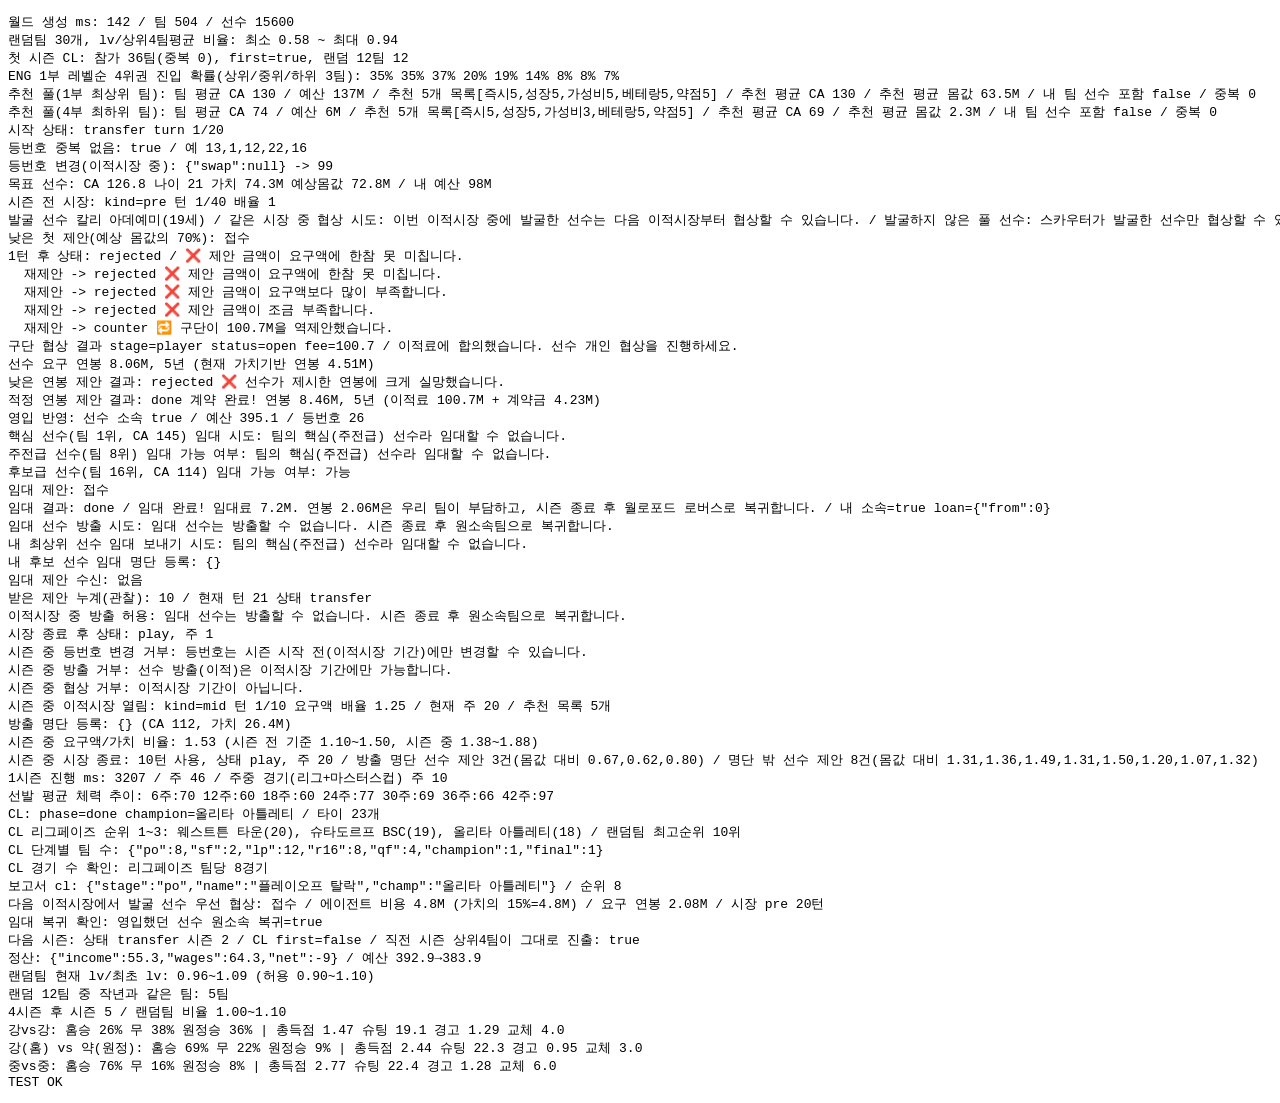
==== test.html @ ea3b6bc8 "Add files via upload" ====
<!doctype html>
<html><head><meta charset="utf-8"><title>engine test</title></head>
<body><pre id="out">running...</pre>
<script>window.addEventListener('error',e=>{document.getElementById('out').textContent='JSERR '+e.message+' @line '+e.lineno;});</script>
<script src="engine.js"></script>
<script>
(function(){
  const out=[]; const P=s=>out.push(s);
  try{
    let t0=performance.now();
    G.newWorld(12345);
    const W=G.world();
    P('월드 생성 ms: '+Math.round(performance.now()-t0)+' / 팀 '+W.teams.length+' / 선수 '+Object.keys(W.P).length);
    const rnd30=W.teams.filter(t=>t.cid==='RND');
    const top4=[]; G.COUNTRIES.forEach(c=>W.lg[c.id][0].teams.slice().sort((a,b)=>W.teams[b].lv-W.teams[a].lv).slice(0,4).forEach(i=>top4.push(W.teams[i].lv)));
    const avg4=top4.reduce((a,b)=>a+b,0)/top4.length;
    P('랜덤팀 '+rnd30.length+'개, lv/상위4팀평균 비율: 최소 '+(Math.min(...rnd30.map(t=>t.lv))/avg4).toFixed(2)+' ~ 최대 '+(Math.max(...rnd30.map(t=>t.lv))/avg4).toFixed(2));
    P('첫 시즌 CL: 참가 '+W.cl.teams.length+'팀(중복 '+(W.cl.teams.length-new Set(W.cl.teams).size)+'), first='+W.cl.first+', 랜덤 12팀 '+W.cl.rnds.length);
    // 첫 시즌 추첨이 팀 수준에 비례하는지: 1부 팀 레벨 순위별 선택 빈도
    const cnt={}; for(let i=0;i<4000;i++){ const ids=W.lg.ENG[0].teams; G.newWorld; }
    const ids=W.lg.ENG[0].teams.slice().sort((a,b)=>W.teams[b].lv-W.teams[a].lv);
    const pick4=()=>{ const pool=ids.slice(), o=[]; while(o.length<4){ const w=pool.map(id=>Math.pow(W.teams[id].lv,6)+0.0005); let x=Math.random()*w.reduce((a,b)=>a+b,0),k=0; for(;k<pool.length-1;k++){x-=w[k]; if(x<=0)break;} o.push(pool[k]); pool.splice(k,1);} return o; };
    const freq={}; for(let i=0;i<3000;i++) pick4().forEach(id=>freq[id]=(freq[id]||0)+1);
    P('ENG 1부 레벨순 4위권 진입 확률(상위/중위/하위 3팀): '+[0,1,2,9,10,11,17,18,19].map(i=>((freq[ids[i]]||0)/30).toFixed(0)+'%').join(' '));
    // 시작
    const recStat=(teamId,label)=>{ G.startGame('추천테스트', teamId); const tm=G.userTeam(); const avg=tm.pl.map(i=>W.P[i].ca).sort((a,b)=>b-a).slice(0,14).reduce((a,b)=>a+b,0)/14; const recs=W.tw.recs; const all=recs.flatMap(r=>r.items); const n=Math.max(1,all.length);
      P(label+': 팀 평균 CA '+avg.toFixed(0)+' / 예산 '+tm.bud+'M / 추천 '+recs.length+'개 목록['+recs.map(r=>r.name.split(' ')[0]+r.items.length).join(',')+'] / 추천 평균 CA '+(all.reduce((a,x)=>a+W.P[x.id].ca,0)/n).toFixed(0)+' / 추천 평균 몸값 '+(all.reduce((a,x)=>a+G.valueOf(W.P[x.id]),0)/n).toFixed(1)+'M / 내 팀 선수 포함 '+all.some(x=>W.P[x.id].t===tm.id)+' / 중복 '+(all.length-new Set(all.map(x=>x.id)).size)); };
    const strongId=W.lg.ENG[0].teams.slice().sort((a,b)=>W.teams[b].lv-W.teams[a].lv)[0]; const weakId=W.lg.ENG[3].teams.slice().sort((a,b)=>W.teams[a].lv-W.teams[b].lv)[0];
    recStat(strongId,'추천 풀(1부 최상위 팀)'); recStat(weakId,'추천 풀(4부 최하위 팀)');
    const myId=W.cl.byC.ENG[0];   // 마스터스컵 진출 팀으로 시작
    G.startGame('테스트', myId);
    P('시작 상태: '+W.state+' turn '+W.tw.turn+'/'+W.tw.max); W.tw.max=40; /* 테스트에서는 협상 반복을 위해 시장을 길게 둠 */
    const ut=G.userTeam();
    P('등번호 중복 없음: '+(new Set(ut.pl.map(i=>W.P[i].sn)).size===ut.pl.length)+' / 예 '+ut.pl.slice(0,5).map(i=>W.P[i].sn).join(','));
    let r=G.setNumber(ut.pl[0], 99); P('등번호 변경(이적시장 중): '+JSON.stringify(r)+' -> '+W.P[ut.pl[0]].sn);
    // 이적 협상
    const sellerId=W.lg.ENG[0].teams.find(i=>i!==myId&&!W.cl.teams.includes(i)); const seller=W.teams[sellerId];
    const tgt=seller.pl.map(i=>W.P[i]).sort((a,b)=>b.ca-a.ca)[4];
    P('목표 선수: CA '+tgt.ca+' 나이 '+tgt.a+' 가치 '+G.valueOf(tgt)+'M 예상몸값 '+G.twEst(tgt.id).toFixed(1)+'M / 내 예산 '+ut.bud+'M');
    ut.bud=500;
    P('시즌 전 시장: kind='+W.tw.kind+' 턴 '+W.tw.turn+'/'+W.tw.max+' 배율 '+W.tw.mult);
    let fnd=null; for(let k=0;k<6 && !fnd;k++){ const r=G.doSearch('AF'); if(r.ids) fnd=r.ids.map(i=>W.P[i]).find(p=>p.a<=19); if(!fnd) G.twNext(); }
    P('발굴 선수 '+(fnd?fnd.n+'('+fnd.a+'세)':'없음')+' / 같은 시장 중 협상 시도: '+(fnd?(G.twStart(fnd.id,0).err||'허용(오류!)'):'-')+' / 발굴하지 않은 풀 선수: '+(G.twStart(W.pool.EU[0],0).err||'허용(오류!)'));
    let s1=G.twStart(tgt.id, G.twEst(tgt.id)*0.7); P('낮은 첫 제안(예상 몸값의 70%): '+(s1.err||'접수'));
    G.twNext(); const n=W.tw.neg[0]; P('1턴 후 상태: '+n.status+' / '+n.msg);
    let guard=0; while(n.stage==='club' && guard++<6){
      if(n.status==='counter'){ G.twAcceptCounter(n.id); break; }
      if(n.status==='rejected'){ G.twOfferClub(n.id, n.offer*1.18); G.twNext(); P('  재제안 -> '+n.status+' '+n.msg); }
      else break; }
    P('구단 협상 결과 stage='+n.stage+' status='+n.status+' fee='+n.fee+' / '+n.msg);
    if(n.stage==='player'){ P('선수 요구 연봉 '+n.dem.w+'M, '+n.dem.y+'년 (현재 가치기반 연봉 '+G.wageOf(tgt)+'M)');
      G.twOfferPlayer(n.id, n.dem.w*0.5, 3); G.twNext(); P('낮은 연봉 제안 결과: '+n.status+' '+n.msg);
      G.twOfferPlayer(n.id, n.dem.w*1.05, n.dem.y); G.twNext(); P('적정 연봉 제안 결과: '+n.status+' '+n.msg);
      P('영입 반영: 선수 소속 '+(W.P[tgt.id]?.t===ut.id)+' / 예산 '+ut.bud+' / 등번호 '+W.P[tgt.id].sn); }
    // ---- 임대 ----
    const rkS=seller.pl.map(i=>W.P[i]).sort((a,b)=>b.ca-a.ca);
    P('핵심 선수(팀 1위, CA '+Math.round(rkS[0].ca)+') 임대 시도: '+(G.twStart(rkS[0].id,5,'loan').err||'허용(오류!)'));
    P('주전급 선수(팀 8위) 임대 가능 여부: '+(G.loanBlock(rkS[7].id)||'가능(오류!)'));
    const lowP=rkS[15]; P('후보급 선수(팀 16위, CA '+Math.round(lowP.ca)+') 임대 가능 여부: '+(G.loanBlock(lowP.id)||'가능'));
    const lr=G.twStart(lowP.id, G.twEst(lowP.id)*0.1, 'loan'); P('임대 제안: '+(lr.err||'접수'));
    const ln=W.tw.neg.find(x=>x.pid===lowP.id);
    for(let k=0;k<7 && ln && ln.status!=='done' && ln.status!=='failed' && ln.status!=='lost';k++){ G.twNext(); if(ln.status==='counter') G.twAcceptCounter(ln.id); else if(ln.status==='rejected') G.twOfferClub(ln.id, ln.offer*1.3); }
    P('임대 결과: '+ln.status+' / '+ln.msg+' / 내 소속='+(W.P[lowP.id].t===ut.id)+' loan='+JSON.stringify(W.P[lowP.id].loan));
    P('임대 선수 방출 시도: '+G.release(lowP.id).err);
    const loanedId=lowP.id;
    const mineLow=ut.pl.map(i=>W.P[i]).filter(p=>!p.loan&&p.a<=28).sort((a,b)=>a.ca-b.ca)[0];
    P('내 최상위 선수 임대 보내기 시도: '+(G.twLoanOut(ut.pl.map(i=>W.P[i]).sort((a,b)=>b.ca-a.ca)[0].id).err||'허용(오류!)'));
    P('내 후보 선수 임대 명단 등록: '+JSON.stringify(G.twLoanOut(mineLow.id)));
    let gotLoan=null; for(let k=0;k<5 && W.state==='transfer';k++){ G.twNext(); gotLoan=W.tw.inbox.find(o=>o.kind==='loan'); if(gotLoan) break; }
    P('임대 제안 수신: '+(gotLoan?('팀 '+W.teams[gotLoan.from].name+' 임대료 '+gotLoan.fee+'M'):'없음'));
    let outId=null; if(gotLoan){ const rr=G.twInboxAccept(gotLoan.id); outId=mineLow.id; P('임대 보내기 수락: '+JSON.stringify(rr)+' → 소속 '+W.teams[W.P[outId].t].name+' / 내 선수단 '+ut.pl.length+'명'); }
    // 매각 제안
    let inboxSeen=0; for(let i=0;i<4 && W.state==='transfer';i++){ inboxSeen+=W.tw.inbox.length; G.twNext(); }
    P('받은 제안 누계(관찰): '+inboxSeen+' / 현재 턴 '+W.tw.turn+' 상태 '+W.state);
    // 방출/등번호 제한 확인
    P('이적시장 중 방출 허용: '+(G.release(ut.pl[ut.pl.length-1]).err||'허용'));
    while(W.state==='transfer') G.twNext();
    P('시장 종료 후 상태: '+W.state+', 주 '+W.week);
    P('시즌 중 등번호 변경 거부: '+G.setNumber(ut.pl[0],5).err);
    P('시즌 중 방출 거부: '+G.release(ut.pl[0]).err);
    P('시즌 중 협상 거부: '+G.twStart(tgt.id,10).err);

    function playWeek(){
      const fxs=G.userFixtures();
      const res=fxs.map(f=>{ const r=G.simulateMatch(W.teams[f.h],W.teams[f.a],{kind:f.kind}); return r; });
      G.advanceWeek(res); return fxs.length;
    }
    let midDone=false;
    function midTest(){
      if(!midDone){
        midDone=true; const tw=W.tw;
        P('시즌 중 이적시장 열림: kind='+tw.kind+' 턴 '+tw.turn+'/'+tw.max+' 요구액 배율 '+tw.mult+' / 현재 주 '+W.week+' / 추천 목록 '+tw.recs.length+'개');
        const sale=ut.pl.map(i=>W.P[i]).filter(p=>!p.loan).sort((a,b)=>b.ca-a.ca)[12]; P('방출 명단 등록: '+JSON.stringify(G.twSaleList(sale.id))+' (CA '+Math.round(sale.ca)+', 가치 '+G.valueOf(sale).toFixed(1)+'M)');
        const rkM=W.teams[W.lg.ENG[0].teams.find(i=>i!==ut.id)].pl.map(i=>W.P[i]).sort((a,b)=>b.ca-a.ca)[6]; const sm=G.twStart(rkM.id,1); const nm=W.tw.neg.find(n=>n.pid===rkM.id);
        P('시즌 중 요구액/가치 비율: '+(sm.err||(nm.ask/G.valueOf(rkM)).toFixed(2))+' (시즌 전 기준 1.10~1.50, 시즌 중 1.38~1.88)');
        const seenO={}; let turns=0;
        while(W.state==='transfer'){ W.tw.inbox.forEach(o=>{ seenO[o.id]=o; }); G.twNext(); turns++; }
        const arr=Object.values(seenO), ls=arr.filter(o=>o.listed&&o.pid===sale.id), un=arr.filter(o=>!o.listed&&!o.kind);
        P('시즌 중 시장 종료: '+turns+'턴 사용, 상태 '+W.state+', 주 '+W.week+' / 방출 명단 선수 제안 '+ls.length+'건(몸값 대비 '+(ls.length?ls.map(o=>(o.fee/G.valueOf(W.P[o.pid])).toFixed(2)).join(','):'-')+') / 명단 밖 선수 제안 '+un.length+'건(몸값 대비 '+(un.length?un.map(o=>(o.fee/G.valueOf(W.P[o.pid])).toFixed(2)).join(','):'-')+')');
      } else { while(W.state==='transfer') G.twNext(); }
    }
    // 시즌 진행 + 체력 관찰
    t0=performance.now(); let weeks=0, two=0, minCd=100; const cdLog=[];
    while(W.state==='play'||W.state==='transfer'){ if(W.state==='transfer'){ midTest(); continue; } const k=playWeek(); if(k>=2) two++; weeks++;
      const lu=G.currentLineup(ut,true); const avg=lu.reduce((a,i)=>a+W.P[i].cd,0)/11; if(weeks%6===0) cdLog.push(weeks+'주:'+Math.round(avg)); if(weeks>60) throw new Error('inf'); }
    P('1시즌 진행 ms: '+Math.round(performance.now()-t0)+' / 주 '+weeks+' / 주중 경기(리그+마스터스컵) 주 '+two);
    P('선발 평균 체력 추이: '+cdLog.join(' '));
    const cl=W.cl; P('CL: phase='+cl.phase+' champion='+(cl.champion!=null?W.teams[cl.champion].name:'없음')+' / 타이 '+cl.ties.length+'개');
    const rk=cl.rank; P('CL 리그페이즈 순위 1~3: '+rk.slice(0,3).map(i=>W.teams[i].name+'('+cl.table[i].pts+')').join(', ')+' / 랜덤팀 최고순위 '+(Math.min(...cl.rnds.map(i=>rk.indexOf(i)))+1)+'위');
    const stages={}; cl.teams.forEach(i=>stages[cl.stage[i]]=(stages[cl.stage[i]]||0)+1); P('CL 단계별 팀 수: '+JSON.stringify(stages));
    P('CL 경기 수 확인: 리그페이즈 팀당 '+cl.table[cl.teams[0]].p+'경기');
    P('보고서 cl: '+JSON.stringify(W.report.cl)+' / 순위 '+W.report.rank);
    const prevTop=JSON.stringify(G.COUNTRIES.map(c=>G.sortedTable?0:0));
    const before=G.COUNTRIES.map(c=>G.sortedTableByLeague(c.id,0).slice(0,4));
    // 다음 시즌
    const wBudget=ut.bud;
    G.nextSeason();
    if(fnd && W.P[fnd.id]){ const fr=G.twStart(fnd.id,0); const nn=fr.neg; P('다음 이적시장에서 발굴 선수 우선 협상: '+(fr.err||'접수')+(nn?(' / 에이전트 비용 '+nn.fee+'M (가치의 15%='+(G.valueOf(W.P[fnd.id])*0.15).toFixed(1)+'M) / 요구 연봉 '+nn.dem.w+'M'):'')+' / 시장 '+W.tw.kind+' '+W.tw.max+'턴'); }
    P('임대 복귀 확인: 영입했던 선수 원소속 복귀='+(W.P[loanedId]&&W.P[loanedId].t===sellerId&&!W.P[loanedId].loan)+(outId?(' / 보냈던 선수 복귀='+(W.P[outId]&&W.P[outId].t===ut.id&&!W.P[outId].loan)):''));
    P('다음 시즌: 상태 '+W.state+' 시즌 '+W.season+' / CL first='+W.cl.first+' / 직전 시즌 상위4팀이 그대로 진출: '+G.COUNTRIES.every((c,i)=>JSON.stringify(W.cl.byC[c.id])===JSON.stringify(before[i])));
    P('정산: '+JSON.stringify(W.u.fin)+' / 예산 '+wBudget+'→'+ut.bud);
    const rndRatio=W.teams.filter(t=>t.cid==='RND').map(t=>t.lv/t.base); P('랜덤팀 현재 lv/최초 lv: '+Math.min(...rndRatio).toFixed(2)+'~'+Math.max(...rndRatio).toFixed(2)+' (허용 0.90~1.10)');
    const repeat=W.cl.rnds.filter(i=>cl.rnds.includes(i)).length; P('랜덤 12팀 중 작년과 같은 팀: '+repeat+'팀');
    while(W.state==='transfer') G.twNext();
    for(let s=0;s<3;s++){ while(W.state==='play'||W.state==='transfer'){ if(W.state==='transfer') G.twNext(); else playWeek(); } G.nextSeason(); while(W.state==='transfer') G.twNext(); }
    P('4시즌 후 시즌 '+W.season+' / 랜덤팀 비율 '+Math.min(...W.teams.filter(t=>t.cid==='RND').map(t=>t.lv/t.base)).toFixed(2)+'~'+Math.max(...W.teams.filter(t=>t.cid==='RND').map(t=>t.lv/t.base)).toFixed(2));
    // 경기 통계
    function batch(hid,aid,n){ let hw=0,d=0,aw=0,goals=0,shots=0,y=0,sub=0; for(let i=0;i<n;i++){ const r=G.simulateMatch(W.teams[hid],W.teams[aid],{}); const [a,b]=r.score; goals+=a+b; if(a>b)hw++; else if(a<b)aw++; else d++; shots+=r.st.shots[0]+r.st.shots[1]; y+=r.st.yc[0]+r.st.yc[1]; sub+=r.subs.length; } return `홈승 ${(hw/n*100).toFixed(0)}% 무 ${(d/n*100).toFixed(0)}% 원정승 ${(aw/n*100).toFixed(0)}% | 총득점 ${(goals/n).toFixed(2)} 슈팅 ${(shots/n).toFixed(1)} 경고 ${(y/n).toFixed(2)} 교체 ${(sub/n).toFixed(1)}`; }
    const t1=W.lg.ENG[0].teams.slice().sort((a,b)=>W.teams[b].lv-W.teams[a].lv);
    P('강vs강: '+batch(t1[0],t1[1],1000)); P('강(홈) vs 약(원정): '+batch(t1[0],t1[19],1000)); P('중vs중: '+batch(t1[9],t1[10],1000));
    P('TEST OK');
  }catch(e){ P('ERROR: '+e.message+'\n'+e.stack); }
  document.getElementById('out').textContent=out.join('\n');
})();
</script></body></html>
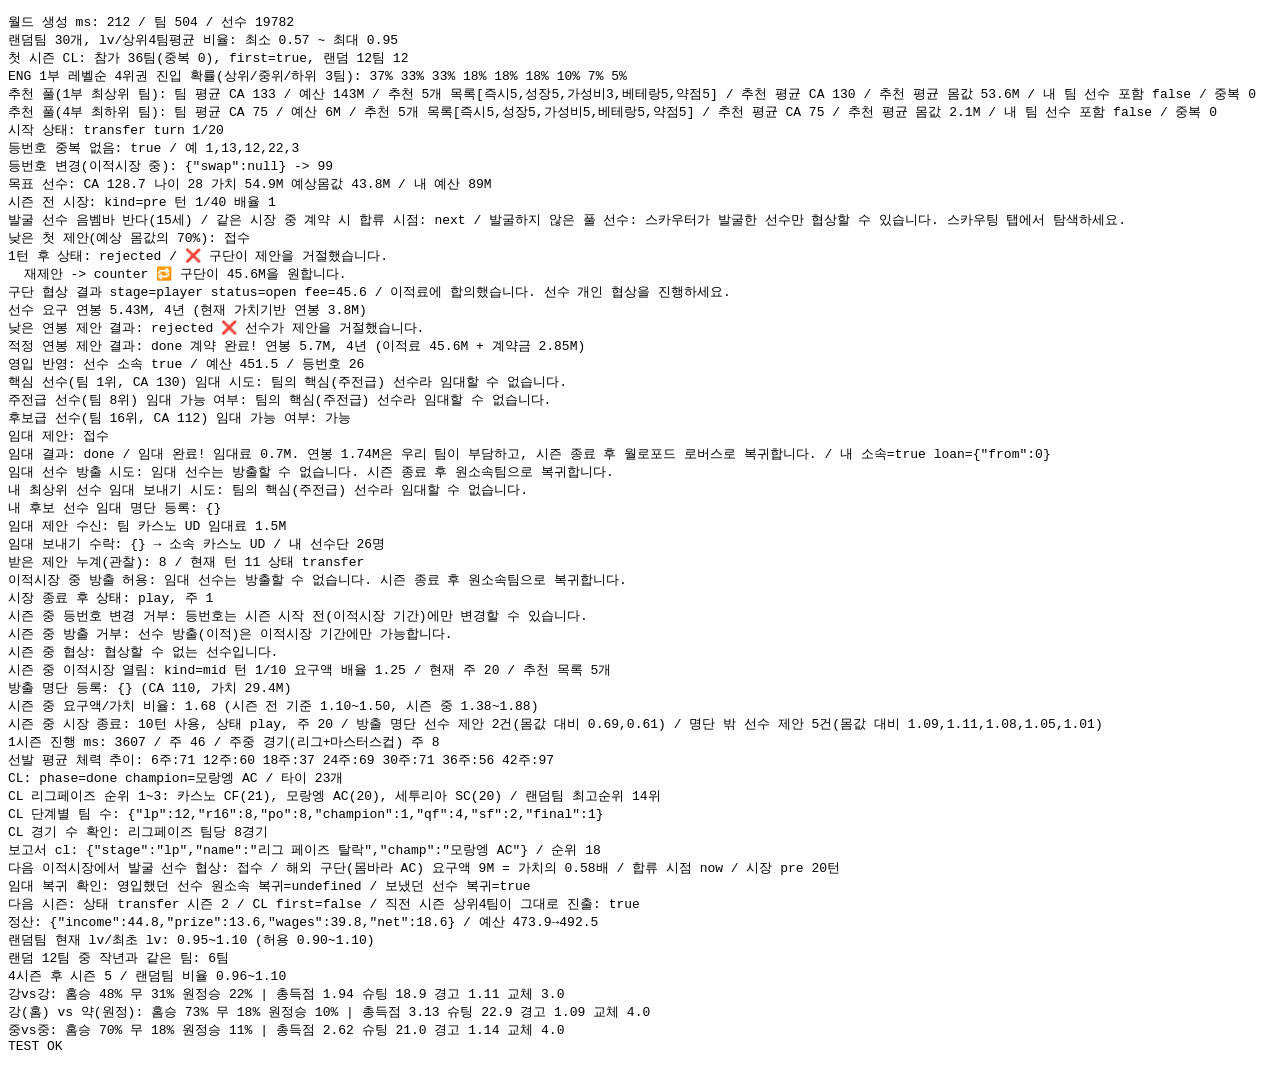
==== commit bd0a17ea: "Add files via upload" ====
--- a/test.html
+++ b/test.html
@@ -40,7 +40,7 @@
     ut.bud=500;
     P('시즌 전 시장: kind='+W.tw.kind+' 턴 '+W.tw.turn+'/'+W.tw.max+' 배율 '+W.tw.mult);
     let fnd=null; for(let k=0;k<6 && !fnd;k++){ const r=G.doSearch('AF'); if(r.ids) fnd=r.ids.map(i=>W.P[i]).find(p=>p.a<=19); if(!fnd) G.twNext(); }
-    P('발굴 선수 '+(fnd?fnd.n+'('+fnd.a+'세)':'없음')+' / 같은 시장 중 협상 시도: '+(fnd?(G.twStart(fnd.id,0).err||'허용(오류!)'):'-')+' / 발굴하지 않은 풀 선수: '+(G.twStart(W.pool.EU[0],0).err||'허용(오류!)'));
+    P('발굴 선수 '+(fnd?fnd.n+'('+fnd.a+'세)':'없음')+' / 같은 시장 중 계약 시 합류 시점: '+(fnd?G.joinTiming(fnd):'-')+' / 발굴하지 않은 풀 선수: '+(G.twStart(W.pool.EU[0],0).err||'허용(오류!)'));
     let s1=G.twStart(tgt.id, G.twEst(tgt.id)*0.7); P('낮은 첫 제안(예상 몸값의 70%): '+(s1.err||'접수'));
     G.twNext(); const n=W.tw.neg[0]; P('1턴 후 상태: '+n.status+' / '+n.msg);
     let guard=0; while(n.stage==='club' && guard++<6){
@@ -48,9 +48,9 @@
       if(n.status==='rejected'){ G.twOfferClub(n.id, n.offer*1.18); G.twNext(); P('  재제안 -> '+n.status+' '+n.msg); }
       else break; }
     P('구단 협상 결과 stage='+n.stage+' status='+n.status+' fee='+n.fee+' / '+n.msg);
-    if(n.stage==='player'){ P('선수 요구 연봉 '+n.dem.w+'M, '+n.dem.y+'년 (현재 가치기반 연봉 '+G.wageOf(tgt)+'M)');
-      G.twOfferPlayer(n.id, n.dem.w*0.5, 3); G.twNext(); P('낮은 연봉 제안 결과: '+n.status+' '+n.msg);
-      G.twOfferPlayer(n.id, n.dem.w*1.05, n.dem.y); G.twNext(); P('적정 연봉 제안 결과: '+n.status+' '+n.msg);
+    if(n.stage==='player'){ P('선수 요구 연봉 '+n.dem.ask+'M, '+n.dem.y+'년 (현재 가치기반 연봉 '+G.wageOf(tgt)+'M)');
+      G.twOfferPlayer(n.id, n.dem.ask*0.5, 3); G.twNext(); P('낮은 연봉 제안 결과: '+n.status+' '+n.msg);
+      G.twOfferPlayer(n.id, n.dem.ask*1.05, n.dem.y); G.twNext(); P('적정 연봉 제안 결과: '+n.status+' '+n.msg);
       P('영입 반영: 선수 소속 '+(W.P[tgt.id]?.t===ut.id)+' / 예산 '+ut.bud+' / 등번호 '+W.P[tgt.id].sn); }
     // ---- 임대 ----
     const rkS=seller.pl.map(i=>W.P[i]).sort((a,b)=>b.ca-a.ca);
@@ -78,7 +78,7 @@
     P('시장 종료 후 상태: '+W.state+', 주 '+W.week);
     P('시즌 중 등번호 변경 거부: '+G.setNumber(ut.pl[0],5).err);
     P('시즌 중 방출 거부: '+G.release(ut.pl[0]).err);
-    P('시즌 중 협상 거부: '+G.twStart(tgt.id,10).err);
+    { const sr=G.twStart(tgt.id,10); P('시즌 중 협상: '+(sr.err||('접수(합류 시점 '+sr.neg.join+')'))); if(sr.neg) G.twCancel(sr.neg.id); }
 
     function playWeek(){
       const fxs=G.userFixtures();
@@ -115,7 +115,7 @@
     // 다음 시즌
     const wBudget=ut.bud;
     G.nextSeason();
-    if(fnd && W.P[fnd.id]){ const fr=G.twStart(fnd.id,0); const nn=fr.neg; P('다음 이적시장에서 발굴 선수 우선 협상: '+(fr.err||'접수')+(nn?(' / 에이전트 비용 '+nn.fee+'M (가치의 15%='+(G.valueOf(W.P[fnd.id])*0.15).toFixed(1)+'M) / 요구 연봉 '+nn.dem.w+'M'):'')+' / 시장 '+W.tw.kind+' '+W.tw.max+'턴'); }
+    if(fnd && W.P[fnd.id]){ const fr=G.twStart(fnd.id,G.valueOf(W.P[fnd.id])*0.5); const nn=fr.neg; P('다음 이적시장에서 발굴 선수 협상: '+(fr.err||'접수')+(nn?(' / 해외 구단('+G.ocName(W.P[fnd.id])+') 요구액 '+nn.ask+'M = 가치의 '+(nn.ask/G.valueOf(W.P[fnd.id])).toFixed(2)+'배 / 합류 시점 '+nn.join):'')+' / 시장 '+W.tw.kind+' '+W.tw.max+'턴'); }
     P('임대 복귀 확인: 영입했던 선수 원소속 복귀='+(W.P[loanedId]&&W.P[loanedId].t===sellerId&&!W.P[loanedId].loan)+(outId?(' / 보냈던 선수 복귀='+(W.P[outId]&&W.P[outId].t===ut.id&&!W.P[outId].loan)):''));
     P('다음 시즌: 상태 '+W.state+' 시즌 '+W.season+' / CL first='+W.cl.first+' / 직전 시즌 상위4팀이 그대로 진출: '+G.COUNTRIES.every((c,i)=>JSON.stringify(W.cl.byC[c.id])===JSON.stringify(before[i])));
     P('정산: '+JSON.stringify(W.u.fin)+' / 예산 '+wBudget+'→'+ut.bud);
